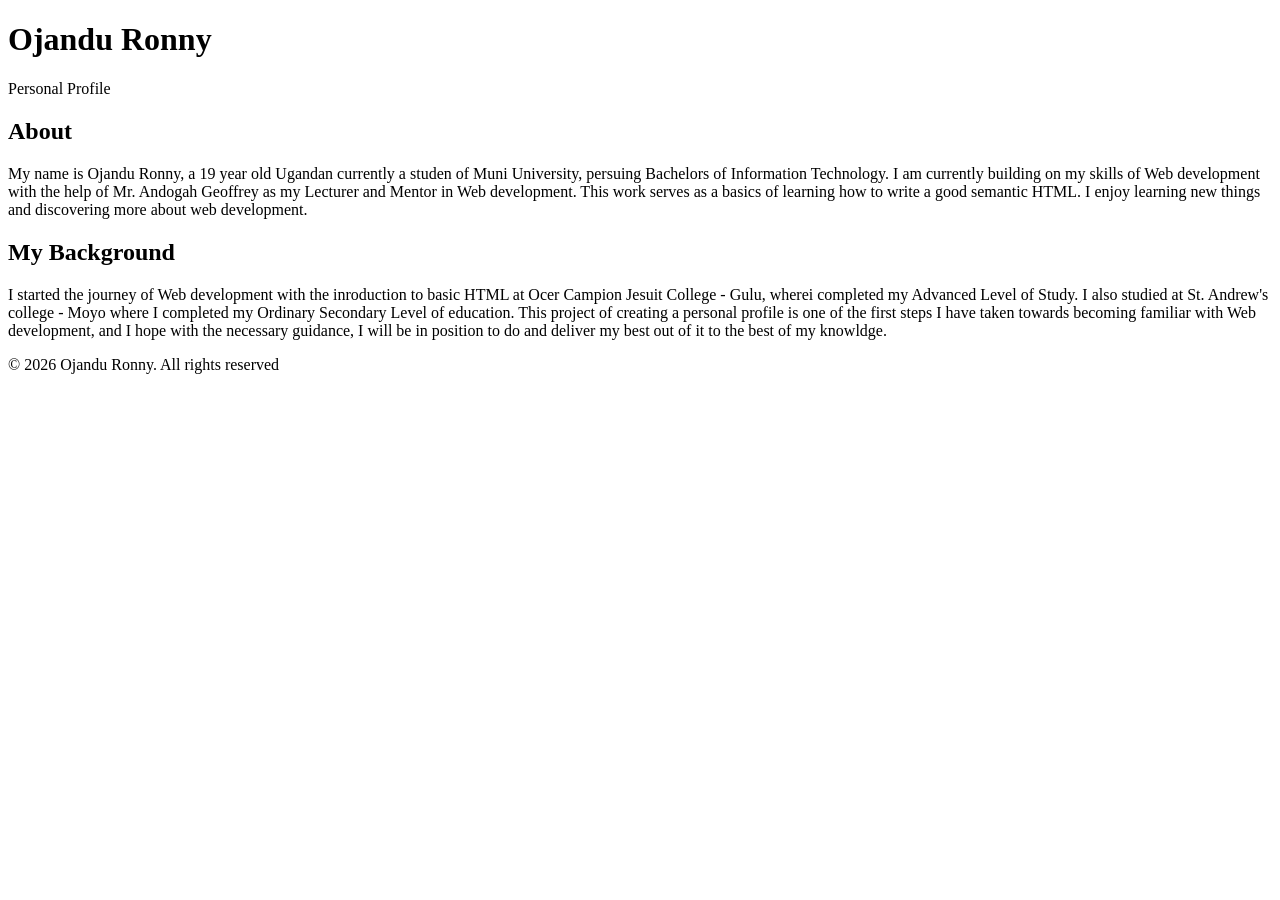
==== index.html @ b8e107bb "Add files via upload" ====
<!DOCTYPE html>
<html lang="en">
<head>
    <meta charset="UTF-8">
    <meta name="viewport" content="width=device-width, initial-scale=1.0">
    <title>Ojandu Ronny - Personal Profile</title>
</head>
<body>
    <header>
        <h1>Ojandu Ronny</h1>
        <p>Personal Profile</p>
    </header>
    <main>
        <section>
            <h2>About</h2>
            <p>
                My name is Ojandu Ronny, a 19 year old Ugandan currently a studen of Muni University, persuing Bachelors of Information Technology.
                I am currently building on my skills of Web development with the help of Mr. Andogah Geoffrey as my Lecturer and Mentor in Web development. 
                This work serves as a basics of learning how to write a good semantic HTML.
                I enjoy learning new things and discovering more about web development.
            </p>
        </section>
        <section>
            <h2>My Background</h2>
            <p>
                I started the journey of Web development with the inroduction to basic HTML at Ocer Campion Jesuit College - Gulu, wherei completed my Advanced Level of Study.
                I also studied at St. Andrew's college - Moyo where I completed my Ordinary Secondary Level of education.
                This project of creating a personal profile is one of the first steps I have taken towards becoming familiar with Web development, and I hope with the necessary guidance, I will be in position to do and deliver my best out of it to the best of my knowldge.
            </p>
        </section>
    </main>
    <footer>&copy; 2026 Ojandu Ronny. All rights reserved</footer>
</body>
</html>
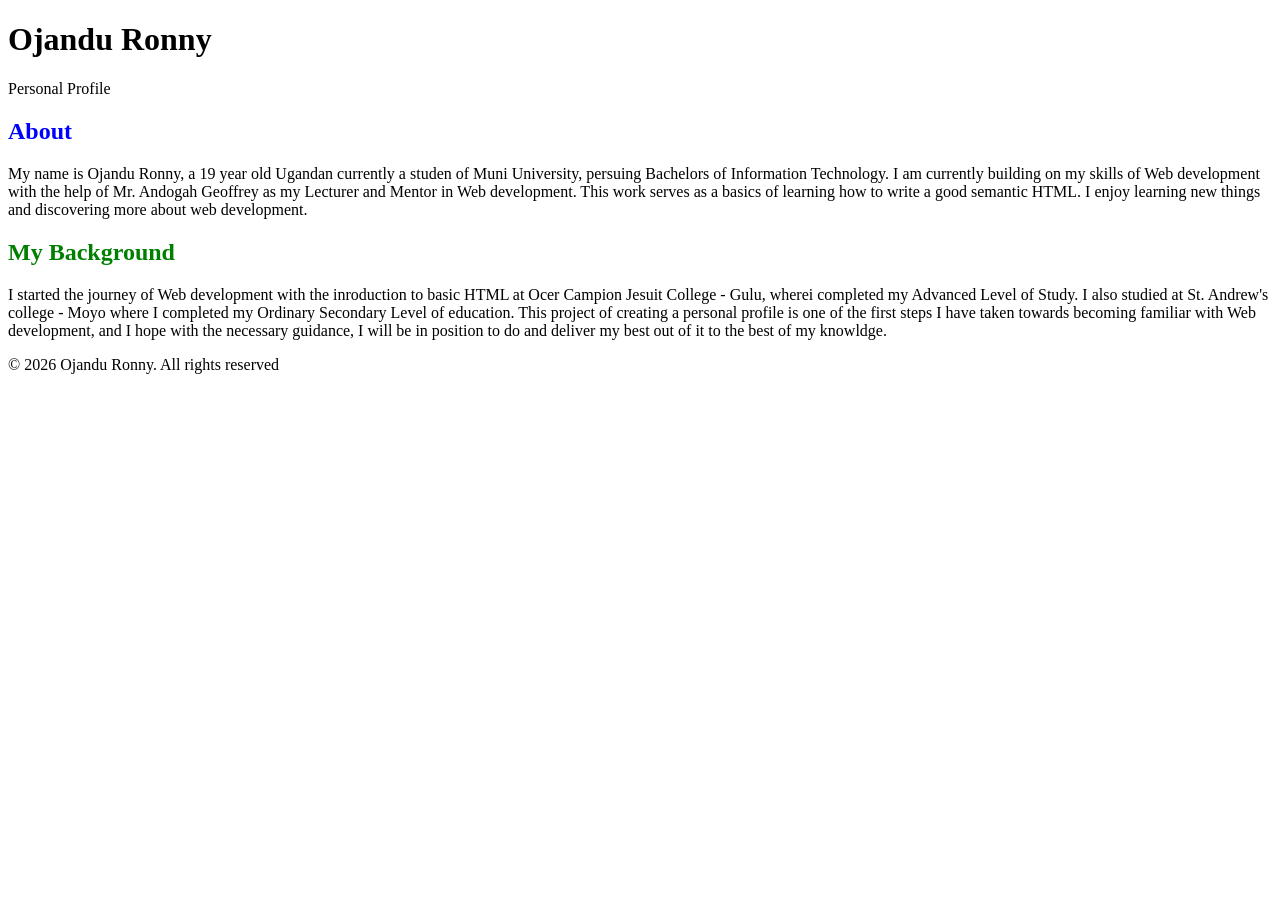
==== commit ac0d0a90: "initial commit" ====
--- a/index.html
+++ b/index.html
@@ -1,34 +1,43 @@
-<!DOCTYPE html>
-<html lang="en">
-<head>
-    <meta charset="UTF-8">
-    <meta name="viewport" content="width=device-width, initial-scale=1.0">
-    <title>Ojandu Ronny - Personal Profile</title>
-</head>
-<body>
-    <header>
-        <h1>Ojandu Ronny</h1>
-        <p>Personal Profile</p>
-    </header>
-    <main>
-        <section>
-            <h2>About</h2>
-            <p>
-                My name is Ojandu Ronny, a 19 year old Ugandan currently a studen of Muni University, persuing Bachelors of Information Technology.
-                I am currently building on my skills of Web development with the help of Mr. Andogah Geoffrey as my Lecturer and Mentor in Web development. 
-                This work serves as a basics of learning how to write a good semantic HTML.
-                I enjoy learning new things and discovering more about web development.
-            </p>
-        </section>
-        <section>
-            <h2>My Background</h2>
-            <p>
-                I started the journey of Web development with the inroduction to basic HTML at Ocer Campion Jesuit College - Gulu, wherei completed my Advanced Level of Study.
-                I also studied at St. Andrew's college - Moyo where I completed my Ordinary Secondary Level of education.
-                This project of creating a personal profile is one of the first steps I have taken towards becoming familiar with Web development, and I hope with the necessary guidance, I will be in position to do and deliver my best out of it to the best of my knowldge.
-            </p>
-        </section>
-    </main>
-    <footer>&copy; 2026 Ojandu Ronny. All rights reserved</footer>
-</body>
+<!DOCTYPE html>
+<html lang="en">
+
+<head>
+    <meta charset="UTF-8">
+    <meta name="viewport" content="width=device-width, initial-scale=1.0">
+    <title>Document</title>
+</head>
+
+<body>
+    <header>
+        <h1 style="font-style: inherit;">Ojandu Ronny</h1>
+        <p>Personal Profile</p>
+    </header>
+    <main>
+        <section>
+            <h2 style="color: blue;">About</h2>
+            <p>
+                My name is Ojandu Ronny, a 19 year old Ugandan currently a studen of Muni University, persuing Bachelors
+                of Information Technology.
+                I am currently building on my skills of Web development with the help of Mr. Andogah Geoffrey as my
+                Lecturer and Mentor in Web development.
+                This work serves as a basics of learning how to write a good semantic HTML.
+                I enjoy learning new things and discovering more about web development.
+            </p>
+        </section>
+        <section>
+            <h2 style="color: green;">My Background</h2>
+            <p>
+                I started the journey of Web development with the inroduction to basic HTML at Ocer Campion Jesuit
+                College - Gulu, wherei completed my Advanced Level of Study.
+                I also studied at St. Andrew's college - Moyo where I completed my Ordinary Secondary Level of
+                education.
+                This project of creating a personal profile is one of the first steps I have taken towards becoming
+                familiar with Web development, and I hope with the necessary guidance, I will be in position to do and
+                deliver my best out of it to the best of my knowldge.
+            </p>
+        </section>
+    </main>
+    <footer>&copy; 2026 Ojandu Ronny. All rights reserved</footer>
+</body>
+
 </html>
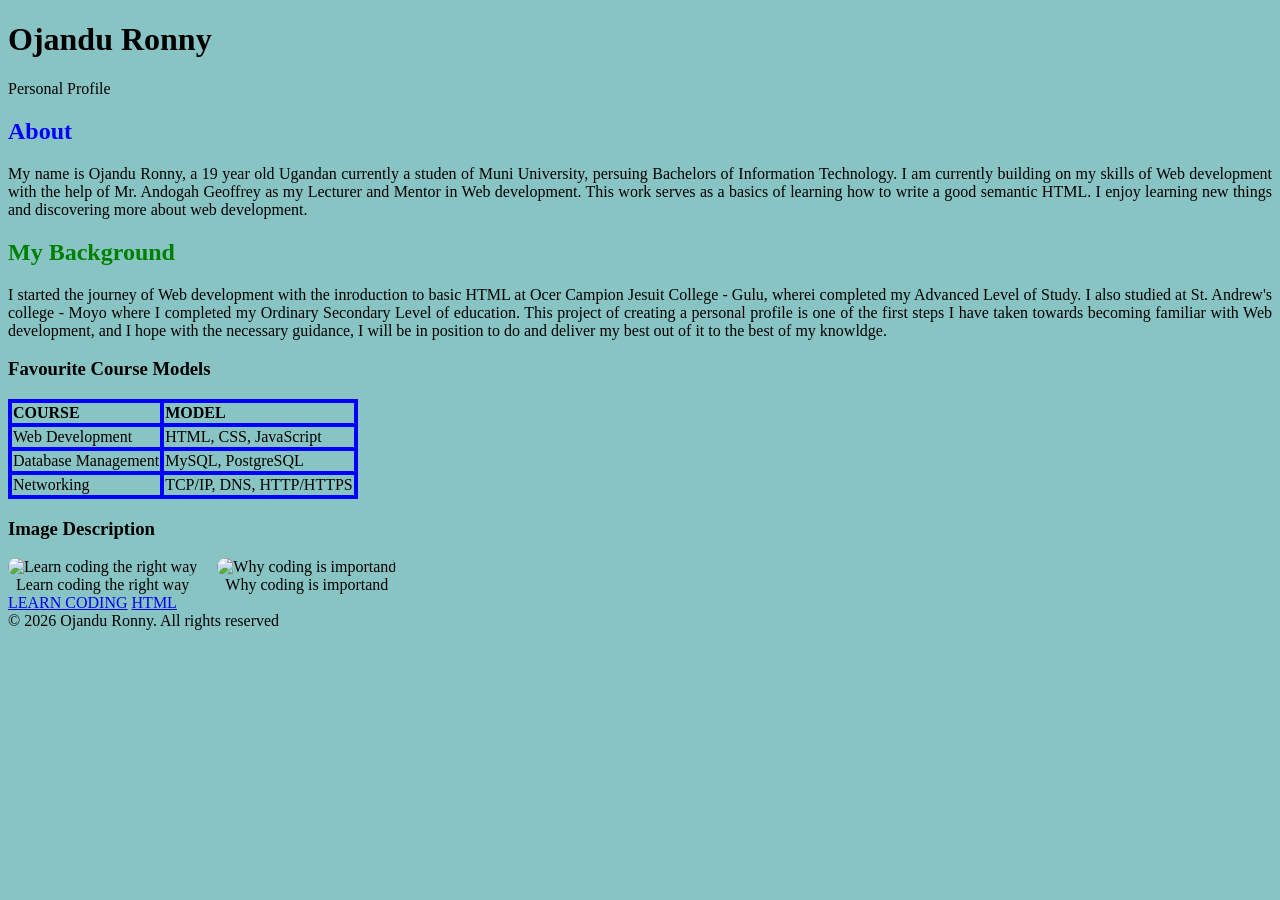
==== commit 0e4ad2a8: "Add files via upload" ====
--- a/index.html
+++ b/index.html
@@ -1,43 +1,107 @@
-<!DOCTYPE html>
-<html lang="en">
-
-<head>
-    <meta charset="UTF-8">
-    <meta name="viewport" content="width=device-width, initial-scale=1.0">
-    <title>Document</title>
-</head>
-
-<body>
-    <header>
-        <h1 style="font-style: inherit;">Ojandu Ronny</h1>
-        <p>Personal Profile</p>
-    </header>
-    <main>
-        <section>
-            <h2 style="color: blue;">About</h2>
-            <p>
-                My name is Ojandu Ronny, a 19 year old Ugandan currently a studen of Muni University, persuing Bachelors
-                of Information Technology.
-                I am currently building on my skills of Web development with the help of Mr. Andogah Geoffrey as my
-                Lecturer and Mentor in Web development.
-                This work serves as a basics of learning how to write a good semantic HTML.
-                I enjoy learning new things and discovering more about web development.
-            </p>
-        </section>
-        <section>
-            <h2 style="color: green;">My Background</h2>
-            <p>
-                I started the journey of Web development with the inroduction to basic HTML at Ocer Campion Jesuit
-                College - Gulu, wherei completed my Advanced Level of Study.
-                I also studied at St. Andrew's college - Moyo where I completed my Ordinary Secondary Level of
-                education.
-                This project of creating a personal profile is one of the first steps I have taken towards becoming
-                familiar with Web development, and I hope with the necessary guidance, I will be in position to do and
-                deliver my best out of it to the best of my knowldge.
-            </p>
-        </section>
-    </main>
-    <footer>&copy; 2026 Ojandu Ronny. All rights reserved</footer>
-</body>
-
+<!DOCTYPE html>
+<html lang="en">
+
+<head>
+    <meta charset="UTF-8">
+    <meta name="viewport" content="width=device-width, initial-scale=1.0">
+    <title>My Profile</title>
+</head>
+
+<body style="background-color: rgb(137, 196, 196);">
+    <header>
+        <h1 style="font-style: inherit;">Ojandu Ronny</h1>
+        <p>Personal Profile</p>
+    </header>
+    <main>
+        <section>
+            <h2 style="color: blue; text-align: left;">About</h2>
+            <p style="text-align: justify;">
+                My name is Ojandu Ronny, a 19 year old Ugandan currently a studen of Muni University, persuing Bachelors
+                of Information Technology.
+                I am currently building on my skills of Web development with the help of Mr. Andogah Geoffrey as my
+                Lecturer and Mentor in Web development.
+                This work serves as a basics of learning how to write a good semantic HTML.
+                I enjoy learning new things and discovering more about web development.
+            </p>
+        </section>
+        <section>
+            <h2 style="color: green;">My Background</h2>
+            <p style="text-align: justify;">
+                I started the journey of Web development with the inroduction to basic HTML at Ocer Campion Jesuit
+                College - Gulu, wherei completed my Advanced Level of Study.
+                I also studied at St. Andrew's college - Moyo where I completed my Ordinary Secondary Level of
+                education.
+                This project of creating a personal profile is one of the first steps I have taken towards becoming
+                familiar with Web development, and I hope with the necessary guidance, I will be in position to do and
+                deliver my best out of it to the best of my knowldge.
+            </p>
+        </section>
+        <section>
+            <style>
+                table,
+                th,
+                td {
+                    border: 3pt solid blue;
+                    border-collapse: collapse;
+                }
+            </style>
+            <h3>Favourite Course Models</h3>
+            <table>
+                <thead>
+                    <tr>
+                        <th style="text-align: left;">COURSE</th>
+                        <th style="text-align: left;">MODEL</th>
+                    </tr>
+                </thead>
+                <tbody>
+                    <tr>
+                        <td>Web Development</td>
+                        <td>HTML, CSS, JavaScript</td>
+                    </tr>
+                    <tr>
+                        <td>Database Management</td>
+                        <td>MySQL, PostgreSQL</td>
+                    </tr>
+                    <tr>
+                        <td>Networking</td>
+                        <td>TCP/IP, DNS, HTTP/HTTPS</td>
+                    </tr>
+                </tbody>
+            </table>
+
+            <h3>Image Description</h3>
+            <style>
+                .image-container {
+                    display: flex;
+                    gap: 20px;
+                }
+                figure {
+                    margin: 0;
+                    text-align: center;
+                }
+                img {
+                    width: 200px;
+                    height: 200px;
+                    border-radius: 10px;
+                }
+            </style>
+            <div class="image-container">
+                <figure>
+                    <img src="Learn coding.jpg" alt="Learn coding the right way" width="200" height="200">
+                    <figcaption>Learn coding the right way</figcaption>
+                </figure>
+            <figure>
+                <img src="coding inportance.jpg" alt="Why coding is importand" width="200" height="200">
+                <figcaption>Why coding is importand</figcaption>
+            </figure>
+        </section>
+        <nav>
+            <a href="Learn coding.jpg" open>LEARN CODING</a>
+            <a href="http://www.html.com">HTML</a>
+        </nav>
+    </main>
+
+    <footer>&copy; 2026 Ojandu Ronny. All rights reserved</footer>
+</body>
+
 </html>
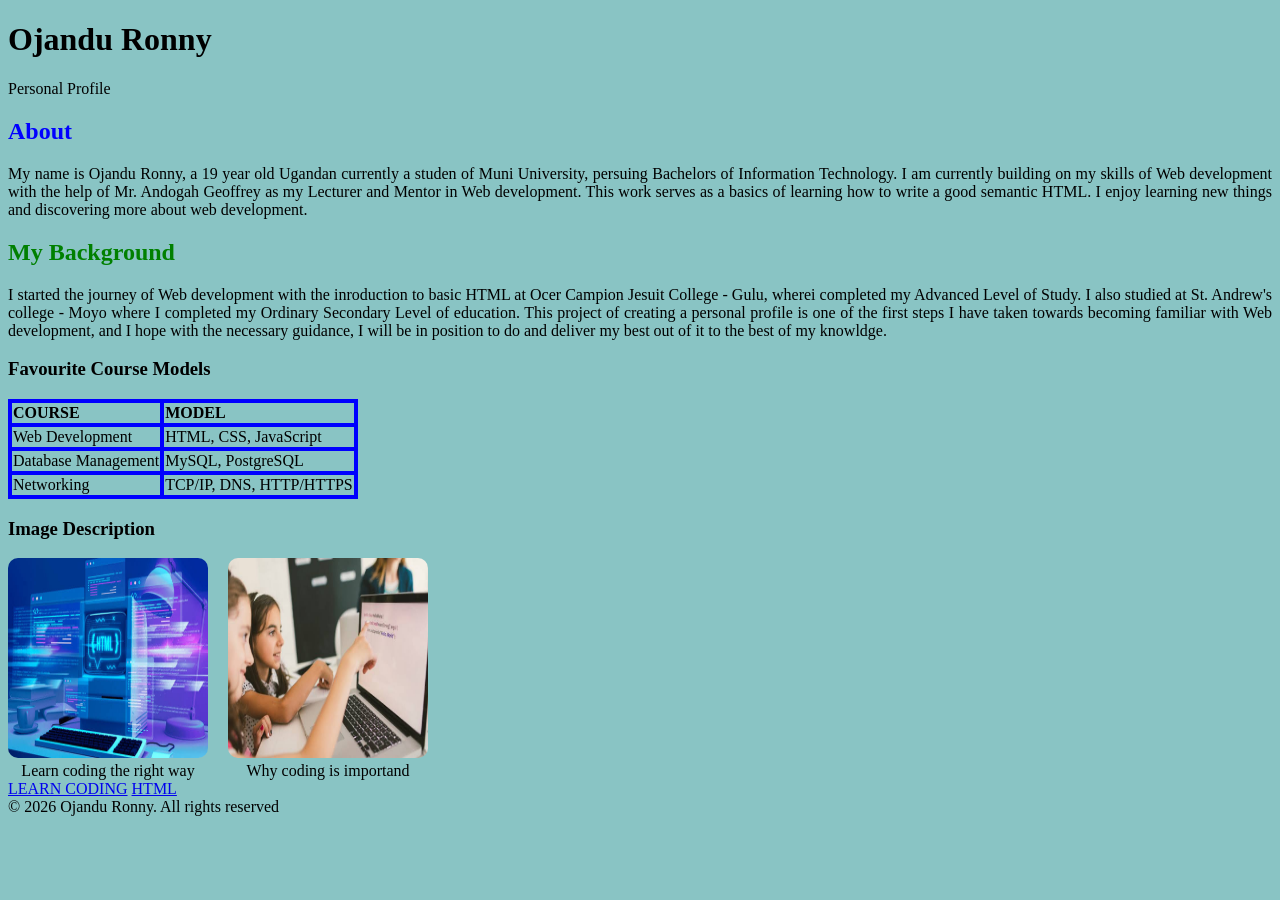
==== commit 4f7eb23d: "init" ====
--- a/index.html
+++ b/index.html
@@ -1,107 +1,107 @@
-<!DOCTYPE html>
-<html lang="en">
-
-<head>
-    <meta charset="UTF-8">
-    <meta name="viewport" content="width=device-width, initial-scale=1.0">
-    <title>My Profile</title>
-</head>
-
-<body style="background-color: rgb(137, 196, 196);">
-    <header>
-        <h1 style="font-style: inherit;">Ojandu Ronny</h1>
-        <p>Personal Profile</p>
-    </header>
-    <main>
-        <section>
-            <h2 style="color: blue; text-align: left;">About</h2>
-            <p style="text-align: justify;">
-                My name is Ojandu Ronny, a 19 year old Ugandan currently a studen of Muni University, persuing Bachelors
-                of Information Technology.
-                I am currently building on my skills of Web development with the help of Mr. Andogah Geoffrey as my
-                Lecturer and Mentor in Web development.
-                This work serves as a basics of learning how to write a good semantic HTML.
-                I enjoy learning new things and discovering more about web development.
-            </p>
-        </section>
-        <section>
-            <h2 style="color: green;">My Background</h2>
-            <p style="text-align: justify;">
-                I started the journey of Web development with the inroduction to basic HTML at Ocer Campion Jesuit
-                College - Gulu, wherei completed my Advanced Level of Study.
-                I also studied at St. Andrew's college - Moyo where I completed my Ordinary Secondary Level of
-                education.
-                This project of creating a personal profile is one of the first steps I have taken towards becoming
-                familiar with Web development, and I hope with the necessary guidance, I will be in position to do and
-                deliver my best out of it to the best of my knowldge.
-            </p>
-        </section>
-        <section>
-            <style>
-                table,
-                th,
-                td {
-                    border: 3pt solid blue;
-                    border-collapse: collapse;
-                }
-            </style>
-            <h3>Favourite Course Models</h3>
-            <table>
-                <thead>
-                    <tr>
-                        <th style="text-align: left;">COURSE</th>
-                        <th style="text-align: left;">MODEL</th>
-                    </tr>
-                </thead>
-                <tbody>
-                    <tr>
-                        <td>Web Development</td>
-                        <td>HTML, CSS, JavaScript</td>
-                    </tr>
-                    <tr>
-                        <td>Database Management</td>
-                        <td>MySQL, PostgreSQL</td>
-                    </tr>
-                    <tr>
-                        <td>Networking</td>
-                        <td>TCP/IP, DNS, HTTP/HTTPS</td>
-                    </tr>
-                </tbody>
-            </table>
-
-            <h3>Image Description</h3>
-            <style>
-                .image-container {
-                    display: flex;
-                    gap: 20px;
-                }
-                figure {
-                    margin: 0;
-                    text-align: center;
-                }
-                img {
-                    width: 200px;
-                    height: 200px;
-                    border-radius: 10px;
-                }
-            </style>
-            <div class="image-container">
-                <figure>
-                    <img src="Learn coding.jpg" alt="Learn coding the right way" width="200" height="200">
-                    <figcaption>Learn coding the right way</figcaption>
-                </figure>
-            <figure>
-                <img src="coding inportance.jpg" alt="Why coding is importand" width="200" height="200">
-                <figcaption>Why coding is importand</figcaption>
-            </figure>
-        </section>
-        <nav>
-            <a href="Learn coding.jpg" open>LEARN CODING</a>
-            <a href="http://www.html.com">HTML</a>
-        </nav>
-    </main>
-
-    <footer>&copy; 2026 Ojandu Ronny. All rights reserved</footer>
-</body>
-
+<!DOCTYPE html>
+<html lang="en">
+
+<head>
+    <meta charset="UTF-8">
+    <meta name="viewport" content="width=device-width, initial-scale=1.0">
+    <title>My Profile</title>
+</head>
+
+<body style="background-color: rgb(137, 196, 196);">
+    <header>
+        <h1 style="font-style: inherit;">Ojandu Ronny</h1>
+        <p>Personal Profile</p>
+    </header>
+    <main>
+        <section>
+            <h2 style="color: blue; text-align: left;">About</h2>
+            <p style="text-align: justify;">
+                My name is Ojandu Ronny, a 19 year old Ugandan currently a studen of Muni University, persuing Bachelors
+                of Information Technology.
+                I am currently building on my skills of Web development with the help of Mr. Andogah Geoffrey as my
+                Lecturer and Mentor in Web development.
+                This work serves as a basics of learning how to write a good semantic HTML.
+                I enjoy learning new things and discovering more about web development.
+            </p>
+        </section>
+        <section>
+            <h2 style="color: green;">My Background</h2>
+            <p style="text-align: justify;">
+                I started the journey of Web development with the inroduction to basic HTML at Ocer Campion Jesuit
+                College - Gulu, wherei completed my Advanced Level of Study.
+                I also studied at St. Andrew's college - Moyo where I completed my Ordinary Secondary Level of
+                education.
+                This project of creating a personal profile is one of the first steps I have taken towards becoming
+                familiar with Web development, and I hope with the necessary guidance, I will be in position to do and
+                deliver my best out of it to the best of my knowldge.
+            </p>
+        </section>
+        <section>
+            <style>
+                table,
+                th,
+                td {
+                    border: 3pt solid blue;
+                    border-collapse: collapse;
+                }
+            </style>
+            <h3>Favourite Course Models</h3>
+            <table>
+                <thead>
+                    <tr>
+                        <th style="text-align: left;">COURSE</th>
+                        <th style="text-align: left;">MODEL</th>
+                    </tr>
+                </thead>
+                <tbody>
+                    <tr>
+                        <td>Web Development</td>
+                        <td>HTML, CSS, JavaScript</td>
+                    </tr>
+                    <tr>
+                        <td>Database Management</td>
+                        <td>MySQL, PostgreSQL</td>
+                    </tr>
+                    <tr>
+                        <td>Networking</td>
+                        <td>TCP/IP, DNS, HTTP/HTTPS</td>
+                    </tr>
+                </tbody>
+            </table>
+
+            <h3>Image Description</h3>
+            <style>
+                .image-container {
+                    display: flex;
+                    gap: 20px;
+                }
+                figure {
+                    margin: 0;
+                    text-align: center;
+                }
+                img {
+                    width: 200px;
+                    height: 200px;
+                    border-radius: 10px;
+                }
+            </style>
+            <div class="image-container">
+                <figure>
+                    <img src="Learn coding.jpg" alt="Learn coding the right way" width="200" height="200">
+                    <figcaption>Learn coding the right way</figcaption>
+                </figure>
+            <figure>
+                <img src="coding inportance.jpg" alt="Why coding is importand" width="200" height="200">
+                <figcaption>Why coding is importand</figcaption>
+            </figure>
+        </section>
+        <nav>
+            <a href="Learn coding.jpg" open>LEARN CODING</a>
+            <a href="http://www.html.com">HTML</a>
+        </nav>
+    </main>
+
+    <footer>&copy; 2026 Ojandu Ronny. All rights reserved</footer>
+</body>
+
 </html>
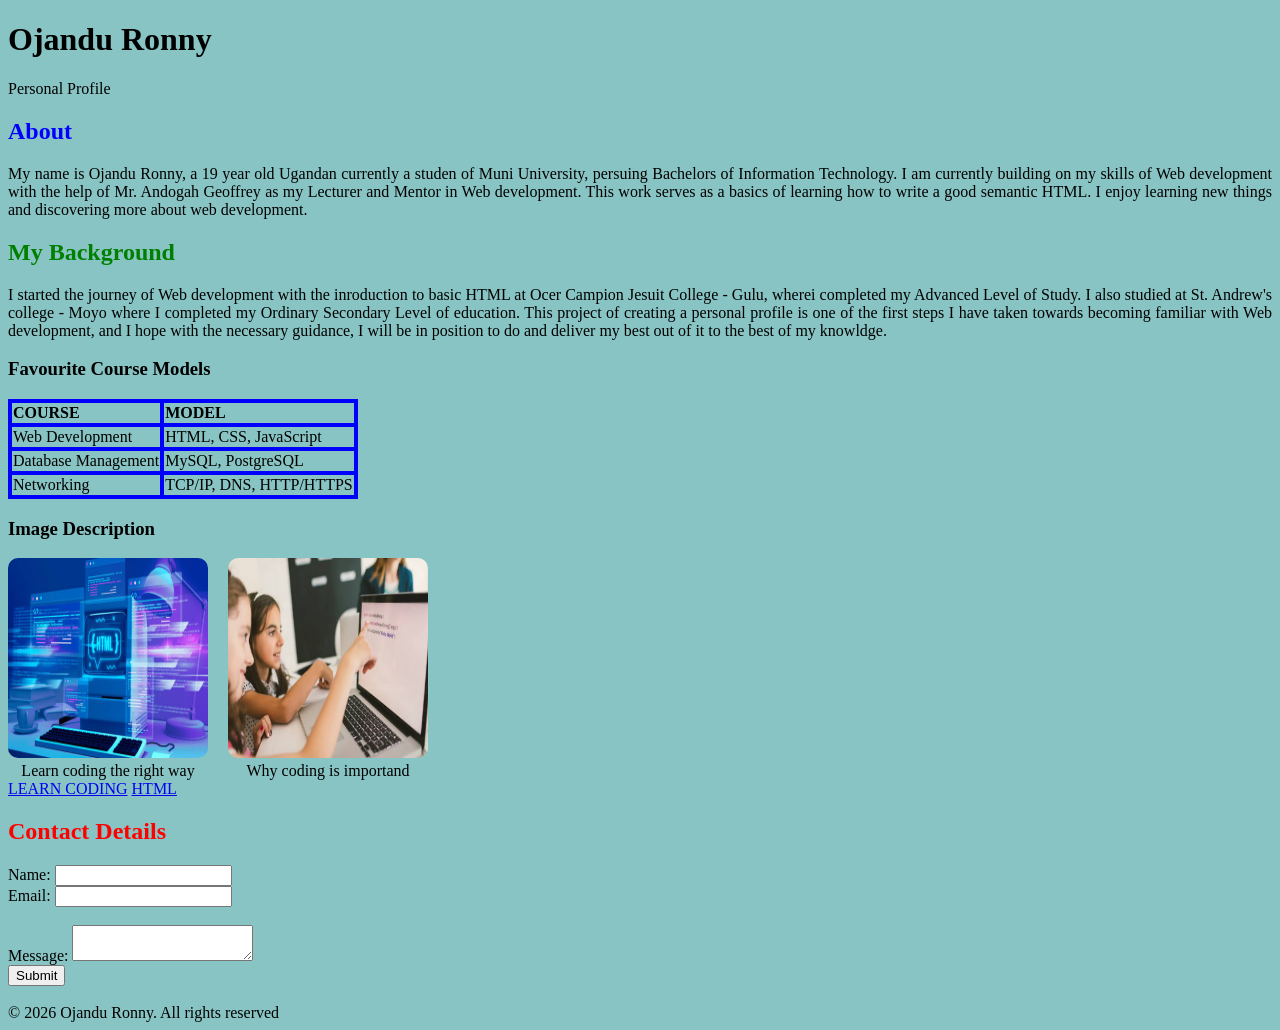
==== commit c621f219: "add new file" ====
--- a/index.html
+++ b/index.html
@@ -75,10 +75,12 @@
                     display: flex;
                     gap: 20px;
                 }
+
                 figure {
                     margin: 0;
                     text-align: center;
                 }
+
                 img {
                     width: 200px;
                     height: 200px;
@@ -90,18 +92,36 @@
                     <img src="Learn coding.jpg" alt="Learn coding the right way" width="200" height="200">
                     <figcaption>Learn coding the right way</figcaption>
                 </figure>
-            <figure>
-                <img src="coding inportance.jpg" alt="Why coding is importand" width="200" height="200">
-                <figcaption>Why coding is importand</figcaption>
-            </figure>
+                <figure>
+                    <img src="coding inportance.jpg" alt="Why coding is importand" width="200" height="200">
+                    <figcaption>Why coding is importand</figcaption>
+                </figure>
         </section>
         <nav>
             <a href="Learn coding.jpg" open>LEARN CODING</a>
             <a href="http://www.html.com">HTML</a>
         </nav>
     </main>
+    <section>
+        <form>
+            <navigation>
+                <h2 style="color: red;">Contact Details</h2>
+                <label for="name">Name:</label>
+                <input type="text" id="name" name="name" required><br>
+
+                <label for="email">Email:</label>
+                <input type="email" id="email" name="email" required><br><br>
+
+                <label for="message">Message:</label>
+                <textarea id="message" name="message" minlength="10" required></textarea><br>
+
+                <input type="submit" value="Submit">
+            </navigation>
+        </form>
+    </section><br>
 
     <footer>&copy; 2026 Ojandu Ronny. All rights reserved</footer>
+
 </body>
 
 </html>
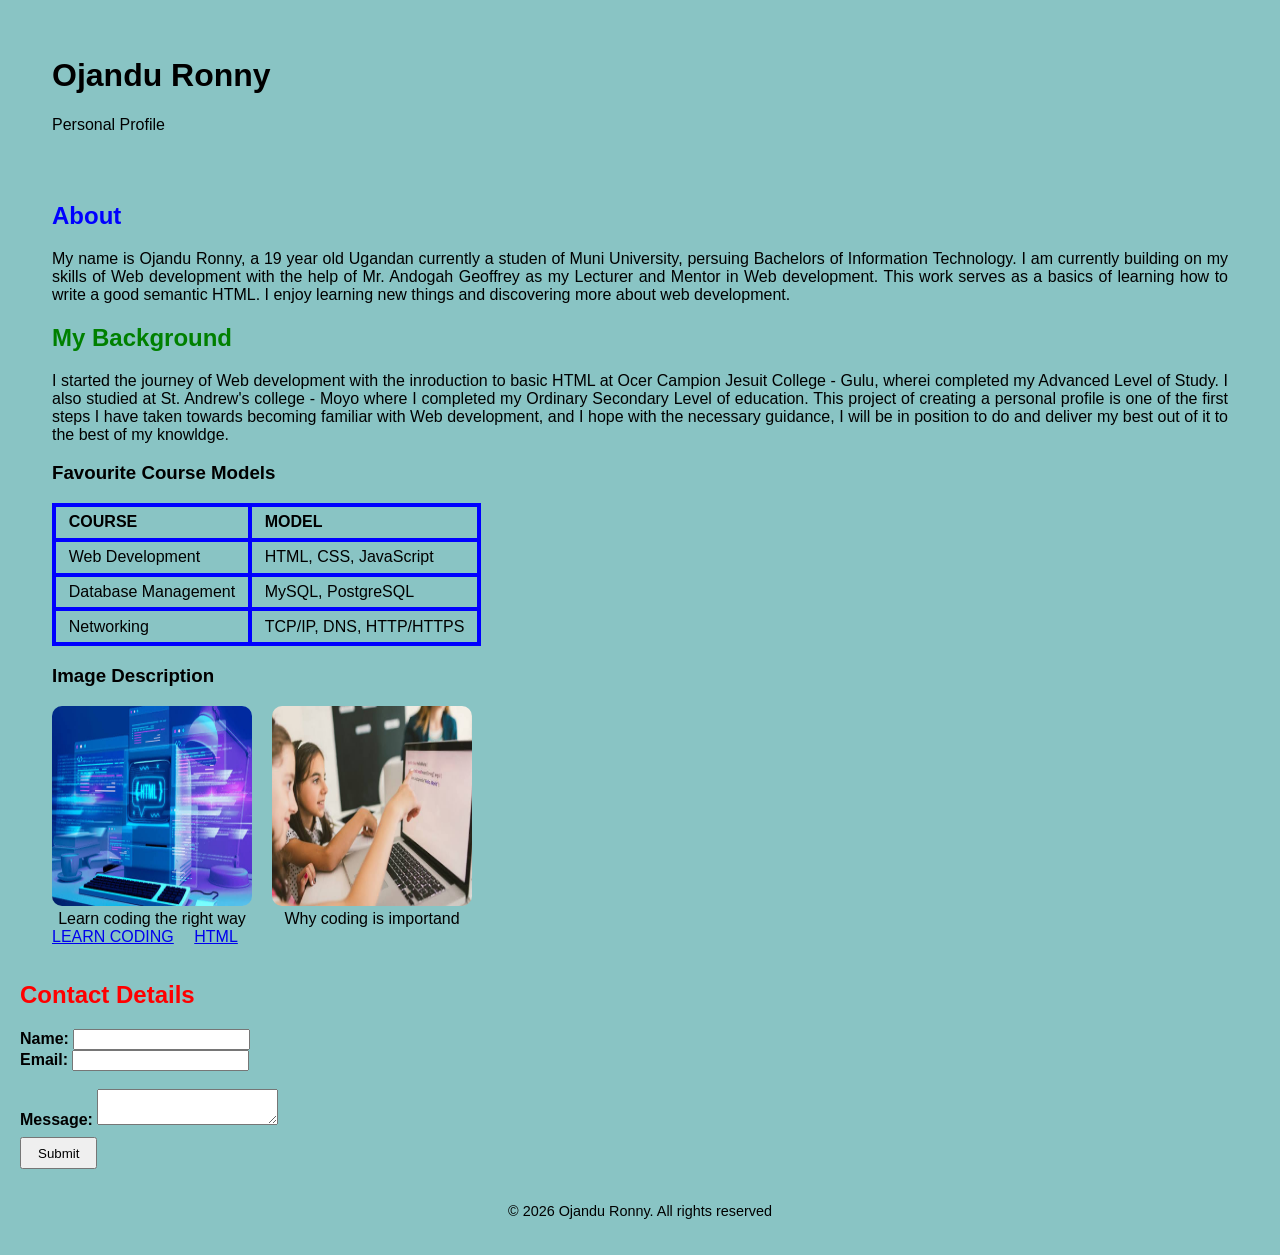
==== commit 2ccb745c: "add changes" ====
--- a/index.html
+++ b/index.html
@@ -5,6 +5,7 @@
     <meta charset="UTF-8">
     <meta name="viewport" content="width=device-width, initial-scale=1.0">
     <title>My Profile</title>
+    <link rel="stylesheet" href="styles.css">
 </head>
 
 <body style="background-color: rgb(137, 196, 196);">
--- a/styles.css
+++ b/styles.css
@@ -0,0 +1,90 @@
+body {
+    background-color: rgb(45, 141, 219);
+    font-family: Arial, Helvetica, sans-serif;
+    margin: 20px;
+    padding: 0;
+}
+
+header,
+main,
+footer {
+    padding: 1rem 2rem;
+}
+
+h1 {
+    font-style: normal;
+}
+
+#about-heading {
+    color: blue;
+    text-align: right;
+}
+
+#background-heading {
+    color: green;
+}
+
+#contact-heading {
+    color: red;
+}
+
+#about p,
+#background p {
+    text-align: justify;
+}
+
+table,
+th,
+td {
+    border: 3pt solid blue;
+    border-collapse: collapse;
+}
+
+th,
+td {
+    padding: 0.4rem 0.8rem;
+    text-align: left;
+}
+
+.image-container {
+    display: flex;
+    gap: 20px;
+}
+
+figure {
+    margin: 0;
+    text-align: center;
+}
+
+img {
+    width: 200px;
+    height: 200px;
+    border-radius: 10px;
+}
+
+nav a {
+    margin-right: 1rem;
+}
+
+form fieldset {
+    display: flex;
+    flex-direction: column;
+    gap: 0.5rem;
+    max-width: 400px;
+}
+
+form label {
+    font-weight: bold;
+}
+
+form input[type="submit"] {
+    align-self: flex-start;
+    margin-top: 0.5rem;
+    padding: 0.4rem 1rem;
+    cursor: pointer;
+}
+
+footer {
+    text-align: center;
+    font-size: 0.9rem;
+}
